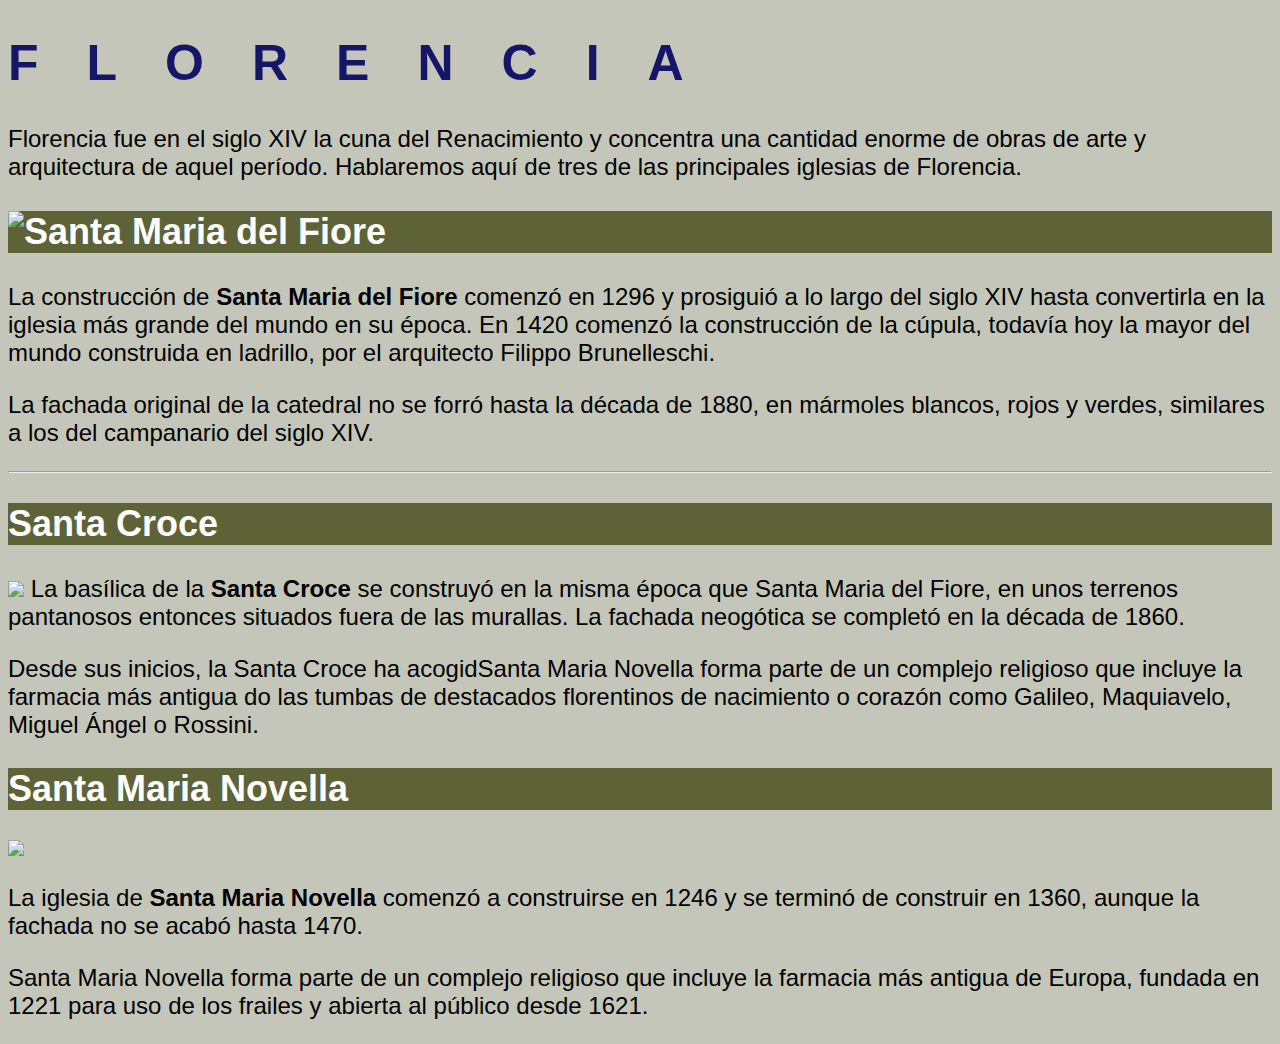
==== practica6/WebContent/index.html @ b115bcc1 "Project upload" ====
<!DOCTYPE html>
<html>
<head>
<meta charset="UTF-8">
<title>Iglesias de Florencia</title>
<link rel="stylesheet" href="style.css">
</head>
<body>
	<header>
		<h1 class="spaced right">FLORENCIA</h1>
		<p>Florencia fue en el siglo XIV la cuna del Renacimiento y
			concentra una cantidad enorme de obras de arte y arquitectura de
			aquel período. Hablaremos aquí de tres de las principales iglesias de
			Florencia.</p>
	</header>
	<main>
		<section>
			<h2>
				<img class="left"
					src="https://www.mclibre.org/consultar/htmlcss/ejercicios/imagenes/florencia/santa-maria-del-fiore.jpg">
				Santa Maria del Fiore
			</h2>
			<p>
				La construcción de <span class="bold-text">Santa Maria del
					Fiore</span> comenzó en 1296 y prosiguió a lo largo del siglo XIV hasta
				convertirla en la iglesia más grande del mundo en su época. En 1420
				comenzó la construcción de la cúpula, todavía hoy la mayor del mundo
				construida en ladrillo, por el arquitecto Filippo Brunelleschi.
			</p>

			<p>La fachada original de la catedral no se forró hasta la década
				de 1880, en mármoles blancos, rojos y verdes, similares a los del
				campanario del siglo XIV.</p>
		</section>
		<hr class="clean-section">
		<section>
			<h2>Santa Croce</h2>

			<p>
				<img
					src="https://www.mclibre.org/consultar/htmlcss/ejercicios/imagenes/florencia/santa-croce.jpg">

				La basílica de la <span class="bold-text">Santa Croce</span> se
				construyó en la misma época que Santa Maria del Fiore, en unos
				terrenos pantanosos entonces situados fuera de las murallas. La
				fachada neogótica se completó en la década de 1860.
			</p>
			<p>Desde sus inicios, la Santa Croce ha acogidSanta Maria Novella
				forma parte de un complejo religioso que incluye la farmacia más
				antigua do las tumbas de destacados florentinos de nacimiento o
				corazón como Galileo, Maquiavelo, Miguel Ángel o Rossini.</p>
		</section>

		<section>
			<h2>Santa Maria Novella</h2>
			<img
				src="https://www.mclibre.org/consultar/htmlcss/ejercicios/imagenes/florencia/santa-maria-novella.jpg">
			<p>
				La iglesia de <span class="bold-text">Santa Maria Novella</span>
				comenzó a construirse en 1246 y se terminó de construir en 1360,
				aunque la fachada no se acabó hasta 1470.
			</p>
			<p>Santa Maria Novella forma parte de un complejo religioso que
				incluye la farmacia más antigua de Europa, fundada en 1221 para uso
				de los frailes y abierta al público desde 1621.</p>
		</section>
	</main>

</body>
</html>
---- practica6/WebContent/style.css ----
body {
	background-color: rgb(196, 198, 185);
	font-family: sans-serif;
}

h1 {
	font-size: 50px;
	font-family: sans-serif;
	color: rgb(22, 22, 105);
	letter-spacing: 48px;
}

h2 {
	font-size: 36px;
	color: rgb(255, 255, 255);
	background-color: rgb(93, 99, 54);
}

p {
	font-size: 24px;
}

.bold-text {
	font-weight: bold;
}

.clean-section {
	clear: both;
	color: transparent;
}

.left {
	float: left;
}
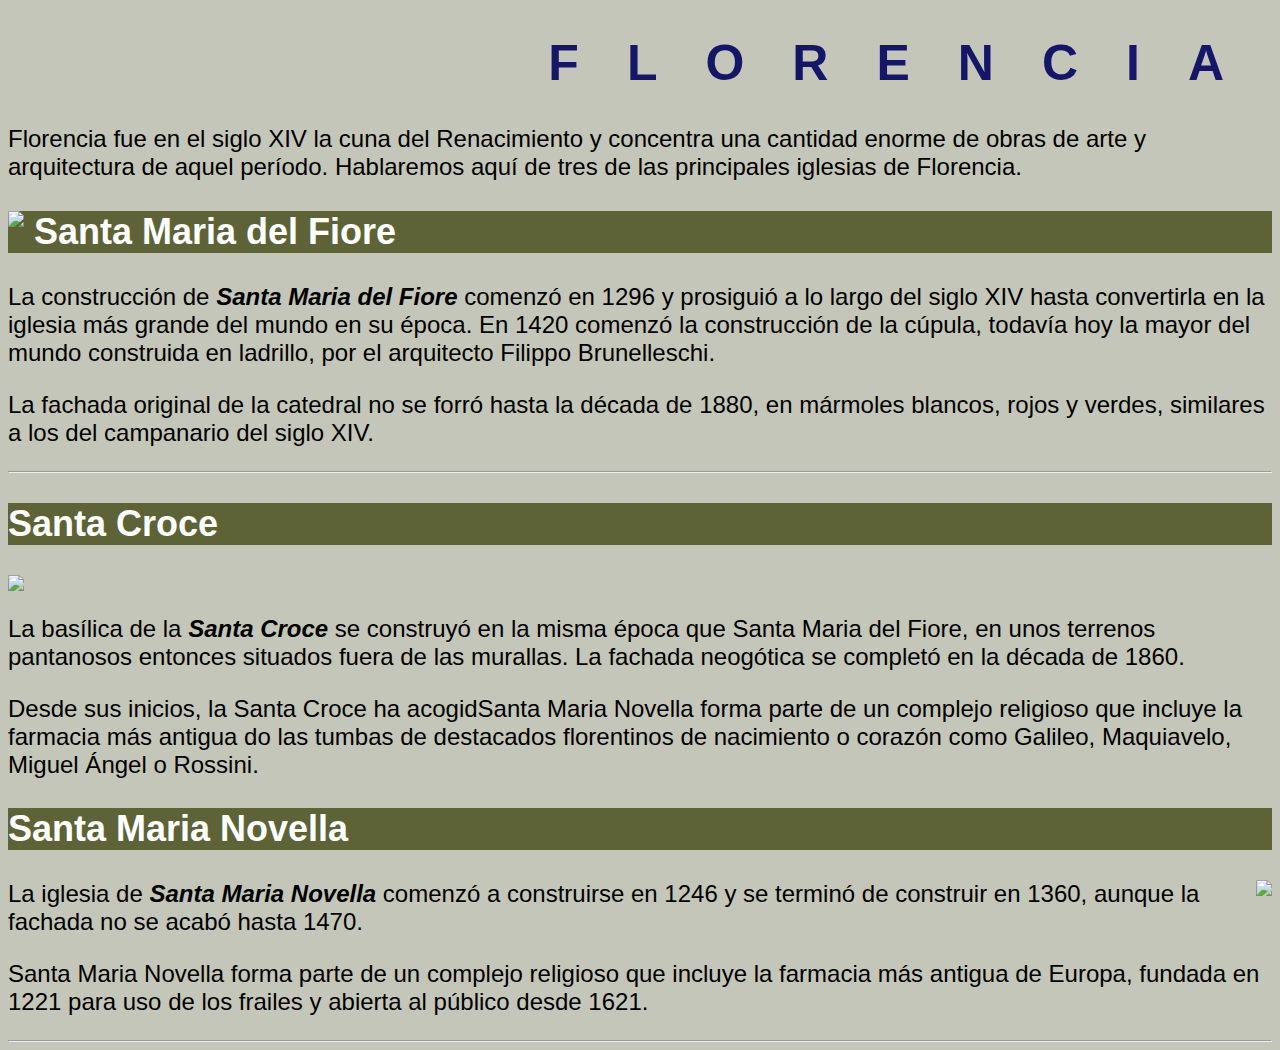
==== commit a1ca2d9b: "Stylesheet modification and HTML markup additions" ====
--- a/practica6/WebContent/index.html
+++ b/practica6/WebContent/index.html
@@ -7,7 +7,7 @@
 </head>
 <body>
 	<header>
-		<h1 class="spaced right">FLORENCIA</h1>
+		<h1>FLORENCIA</h1>
 		<p>Florencia fue en el siglo XIV la cuna del Renacimiento y
 			concentra una cantidad enorme de obras de arte y arquitectura de
 			aquel período. Hablaremos aquí de tres de las principales iglesias de
@@ -32,14 +32,12 @@
 				de 1880, en mármoles blancos, rojos y verdes, similares a los del
 				campanario del siglo XIV.</p>
 		</section>
-		<hr class="clean-section">
+		<hr class="clear-section">
 		<section>
 			<h2>Santa Croce</h2>
-
+			<img class="center"
+				src="https://www.mclibre.org/consultar/htmlcss/ejercicios/imagenes/florencia/santa-croce.jpg">
 			<p>
-				<img
-					src="https://www.mclibre.org/consultar/htmlcss/ejercicios/imagenes/florencia/santa-croce.jpg">
-
 				La basílica de la <span class="bold-text">Santa Croce</span> se
 				construyó en la misma época que Santa Maria del Fiore, en unos
 				terrenos pantanosos entonces situados fuera de las murallas. La
@@ -53,7 +51,7 @@
 
 		<section>
 			<h2>Santa Maria Novella</h2>
-			<img
+			<img class="right"
 				src="https://www.mclibre.org/consultar/htmlcss/ejercicios/imagenes/florencia/santa-maria-novella.jpg">
 			<p>
 				La iglesia de <span class="bold-text">Santa Maria Novella</span>
@@ -64,6 +62,7 @@
 				incluye la farmacia más antigua de Europa, fundada en 1221 para uso
 				de los frailes y abierta al público desde 1621.</p>
 		</section>
+		<hr class="clear-section"> 
 	</main>
 
 </body>
--- a/practica6/WebContent/style.css
+++ b/practica6/WebContent/style.css
@@ -8,6 +8,8 @@
 	font-family: sans-serif;
 	color: rgb(22, 22, 105);
 	letter-spacing: 48px;
+	text-align: right;
+	
 }
 
 h2 {
@@ -22,13 +24,26 @@
 
 .bold-text {
 	font-weight: bold;
+	font-style: italic;
 }
 
-.clean-section {
+.clear-section {
 	clear: both;
 	color: transparent;
 }
 
 .left {
 	float: left;
+	margin-right: 10px;
+	
+}
+
+.center {
+	margin: auto;
+	display: block;
+}
+
+.right {
+	float: right;
+	margin-left: auto;
 }